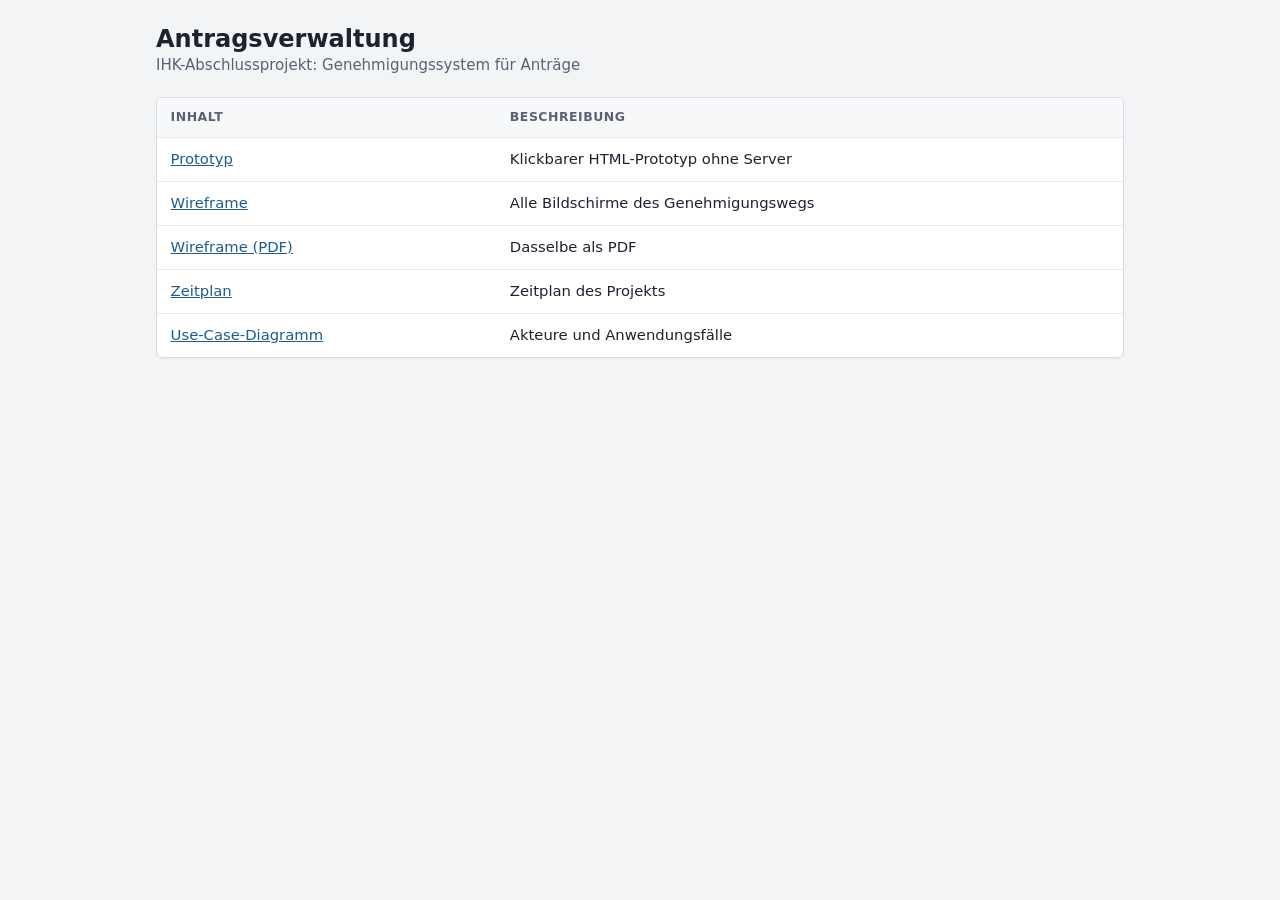
==== index.html @ 2898748a "Startseite mit Links" ====
<!DOCTYPE html>
<html lang="de">
<head>
<meta charset="utf-8">
<meta name="viewport" content="width=device-width, initial-scale=1">
<title>Antragsverwaltung</title>
<link rel="stylesheet" href="code/public/css/style.css">
</head>
<body>

<main class="inhalt">
  <div>
    <h1>Antragsverwaltung</h1>
    <p class="leise">IHK-Abschlussprojekt: Genehmigungssystem für Anträge</p>
  </div>

  <div class="tabelle-rahmen">
    <table class="tabelle">
      <thead>
        <tr><th scope="col">Inhalt</th><th scope="col">Beschreibung</th></tr>
      </thead>
      <tbody>
        <tr>
          <td><a href="code/public/index.html">Prototyp</a></td>
          <td>Klickbarer HTML-Prototyp ohne Server</td>
        </tr>
        <tr>
          <td><a href="docs/Wireframe.html">Wireframe</a></td>
          <td>Alle Bildschirme des Genehmigungswegs</td>
        </tr>
        <tr>
          <td><a href="docs/Wireframe.pdf">Wireframe (PDF)</a></td>
          <td>Dasselbe als PDF</td>
        </tr>
        <tr>
          <td><a href="docs/Zeitplan_Genehmigungssystem.pdf">Zeitplan</a></td>
          <td>Zeitplan des Projekts</td>
        </tr>
        <tr>
          <td><a href="docs/Use%20Case%20Diagram.pdf">Use-Case-Diagramm</a></td>
          <td>Akteure und Anwendungsfälle</td>
        </tr>
      </tbody>
    </table>
  </div>
</main>

</body>
</html>
---- code/public/css/style.css ----
/* Antragsverwaltung – Stylesheet für alle Seiten */

:root {
  --grund: #f3f4f6;
  --flaeche: #ffffff;
  --text: #1c2230;
  --text-leise: #5a6272;
  --linie: #d8dce2;
  --linie-hell: #e8ebef;
  --akzent: #1f5c8b;
  --akzent-dunkel: #174669;
  --akzent-hell: #e6eef5;
  --gut: #25734a;
  --gut-hell: #e3f2e9;
  --warn: #875800;
  --warn-hell: #fbf0d9;
  --fehler: #b42318;
  --fehler-hell: #fdecea;
  --radius: 6px;
  --schatten: 0 1px 2px rgba(16, 24, 40, 0.06);
}

* {
  box-sizing: border-box;
}

body {
  margin: 0;
  font-family: "Segoe UI", system-ui, -apple-system, Roboto, Arial, sans-serif;
  font-size: 15px;
  line-height: 1.5;
  color: var(--text);
  background: var(--grund);
}

a {
  color: var(--akzent);
}

a:hover {
  color: var(--akzent-dunkel);
}

:focus-visible {
  outline: 3px solid #86b3d9;
  outline-offset: 2px;
}

h1 {
  margin: 0;
  font-size: 1.5rem;
  line-height: 1.25;
}

h2 {
  margin: 0 0 0.75rem;
  font-size: 1.1rem;
  line-height: 1.3;
}

p {
  margin: 0;
}

.unsichtbar {
  position: absolute;
  width: 1px;
  height: 1px;
  overflow: hidden;
  clip: rect(0 0 0 0);
  white-space: nowrap;
}

.leise {
  color: var(--text-leise);
}

/* ---------- Kopfzeile ---------- */

.kopf {
  background: var(--flaeche);
  border-bottom: 1px solid var(--linie);
}

.kopf__innen {
  max-width: 1000px;
  margin: 0 auto;
  padding: 0.6rem 1rem;
  display: flex;
  align-items: center;
  gap: 1.5rem;
  flex-wrap: wrap;
}

.kopf__marke {
  font-weight: 700;
  font-size: 1.05rem;
  color: var(--text);
  text-decoration: none;
}

.kopf__nav {
  display: flex;
  gap: 0.25rem;
  flex-wrap: wrap;
}

.kopf__nav a {
  padding: 0.4rem 0.7rem;
  font-weight: 600;
  color: var(--text-leise);
  text-decoration: none;
  border-radius: var(--radius);
}

.kopf__nav a:hover {
  color: var(--text);
  background: var(--grund);
}

.kopf__nav a[aria-current="page"] {
  color: var(--akzent-dunkel);
  background: var(--akzent-hell);
}

.kopf__benutzer {
  margin-left: auto;
  display: flex;
  align-items: center;
  gap: 0.75rem;
  color: var(--text-leise);
}

/* ---------- Seitenaufbau ---------- */

.inhalt {
  max-width: 1000px;
  margin: 0 auto;
  padding: 1.5rem 1rem 3rem;
  display: flex;
  flex-direction: column;
  gap: 1.25rem;
}

.stapel {
  display: flex;
  flex-direction: column;
  gap: 1.25rem;
}

.stapel--eng {
  gap: 0.5rem;
}

.karte {
  padding: 1.25rem;
  background: var(--flaeche);
  border: 1px solid var(--linie);
  border-radius: var(--radius);
  box-shadow: var(--schatten);
}

.leer {
  padding: 1.5rem 1rem;
  text-align: center;
  color: var(--text-leise);
}

.zurueck a {
  font-weight: 600;
  text-decoration: none;
}

/* ---------- Knöpfe ---------- */

.knopf {
  display: inline-flex;
  align-items: center;
  justify-content: center;
  padding: 0.5rem 1rem;
  font: inherit;
  font-weight: 600;
  color: #fff;
  background: var(--akzent);
  border: 1px solid var(--akzent);
  border-radius: var(--radius);
  text-decoration: none;
  white-space: nowrap;
  cursor: pointer;
}

.knopf:hover {
  color: #fff;
  background: var(--akzent-dunkel);
  border-color: var(--akzent-dunkel);
}

.knopf--zweit {
  color: var(--text);
  background: var(--flaeche);
  border-color: var(--linie);
}

.knopf--zweit:hover {
  color: var(--text);
  background: var(--grund);
  border-color: #c3c9d1;
}

.knopf--gefahr {
  background: var(--fehler);
  border-color: var(--fehler);
}

.knopf--gefahr:hover {
  background: #8f1c13;
  border-color: #8f1c13;
}

.knopf--gefahr-zweit {
  color: var(--fehler);
  background: var(--flaeche);
  border-color: #e7b4ae;
}

.knopf--gefahr-zweit:hover {
  color: #8f1c13;
  background: var(--fehler-hell);
  border-color: var(--fehler);
}

.knopf--leise {
  color: var(--text-leise);
  background: transparent;
  border-color: transparent;
}

.knopf--leise:hover {
  color: var(--text);
  background: var(--grund);
  border-color: transparent;
}

.knopf--klein {
  padding: 0.3rem 0.7rem;
  font-size: 0.875rem;
}

.knopf--voll {
  width: 100%;
}

.knopfzeile {
  display: flex;
  justify-content: flex-end;
  gap: 0.5rem;
  flex-wrap: wrap;
  margin-top: 1rem;
}

.knopfzeile--links {
  justify-content: flex-start;
}

.link {
  padding: 0;
  font: inherit;
  color: var(--akzent);
  background: none;
  border: 0;
  text-decoration: underline;
  cursor: pointer;
}

/* ---------- Formulare ---------- */

fieldset {
  margin: 0;
  padding: 0;
  border: 0;
}

legend {
  margin-bottom: 0.75rem;
  padding: 0;
  font-size: 1.1rem;
  font-weight: 700;
}

.formular-raster {
  display: grid;
  grid-template-columns: repeat(2, minmax(0, 1fr));
  gap: 1rem 1.25rem;
}

.feld {
  display: flex;
  flex-direction: column;
  gap: 0.3rem;
}

.feld--breit {
  grid-column: 1 / -1;
}

.feld label {
  font-size: 0.9rem;
  font-weight: 600;
}

input,
select,
textarea {
  width: 100%;
  padding: 0.5rem 0.6rem;
  font: inherit;
  color: inherit;
  background: #fff;
  border: 1px solid #c3c9d1;
  border-radius: var(--radius);
}

textarea {
  min-height: 4.5rem;
  resize: vertical;
}

input:focus,
select:focus,
textarea:focus {
  border-color: var(--akzent);
  outline: 3px solid var(--akzent-hell);
  outline-offset: 0;
}

[aria-invalid="true"] {
  border-color: var(--fehler);
}

.feld__fehler {
  font-size: 0.85rem;
  font-weight: 600;
  color: var(--fehler);
}

/* ---------- Tabellen ---------- */

.tabelle-rahmen {
  overflow-x: auto;
  background: var(--flaeche);
  border: 1px solid var(--linie);
  border-radius: var(--radius);
  box-shadow: var(--schatten);
}

.karte .tabelle-rahmen {
  box-shadow: none;
}

.tabelle {
  width: 100%;
  border-collapse: collapse;
  font-size: 0.925rem;
}

.tabelle th,
.tabelle td {
  padding: 0.65rem 0.85rem;
  text-align: left;
  vertical-align: middle;
  border-bottom: 1px solid var(--linie-hell);
}

.tabelle thead th {
  font-size: 0.78rem;
  font-weight: 600;
  letter-spacing: 0.04em;
  text-transform: uppercase;
  white-space: nowrap;
  color: var(--text-leise);
  background: #f7f8fa;
}

.tabelle tbody tr:last-child th,
.tabelle tbody tr:last-child td {
  border-bottom: 0;
}

.tabelle tbody tr:hover {
  background: #fafbfc;
}

.tabelle tr.gewaehlt,
.tabelle tr.gewaehlt:hover {
  background: var(--akzent-hell);
}

.tabelle .zahl {
  font-variant-numeric: tabular-nums;
  white-space: nowrap;
}

.tabelle .rechts {
  text-align: right;
}

/* Beschriftung links, Wert rechts */
.tabelle--angaben th {
  width: 35%;
  font-weight: 400;
  color: var(--text-leise);
  background: #fafbfc;
}

/* ---------- Status ---------- */

.status {
  display: inline-block;
  padding: 0.15rem 0.55rem;
  font-size: 0.8rem;
  font-weight: 600;
  white-space: nowrap;
  border-radius: 999px;
}

.status--eingereicht {
  color: var(--akzent-dunkel);
  background: var(--akzent-hell);
}

.status--abgezeichnet_al,
.status--abgezeichnet_ssl {
  color: var(--warn);
  background: var(--warn-hell);
}

.status--genehmigt {
  color: var(--gut);
  background: var(--gut-hell);
}

/* ---------- Bearbeitungsstand ---------- */

.stand {
  display: grid;
  grid-template-columns: repeat(4, minmax(0, 1fr));
  margin: 0;
  padding: 0;
  list-style: none;
  overflow: hidden;
  border: 1px solid var(--linie);
  border-radius: var(--radius);
}

.stand li {
  padding: 0.7rem 0.85rem;
  font-size: 0.9rem;
  font-weight: 600;
  border-right: 1px solid var(--linie);
}

.stand li:last-child {
  border-right: 0;
}

.stand small {
  display: block;
  font-weight: 400;
  color: var(--text-leise);
}

.stand .erledigt {
  color: var(--akzent-dunkel);
  background: var(--akzent-hell);
}

/* ---------- Hinweise ---------- */

.hinweis {
  padding: 0.75rem 1rem;
  font-weight: 600;
  border: 1px solid;
  border-radius: var(--radius);
}

.hinweis--erfolg {
  color: var(--gut);
  background: var(--gut-hell);
  border-color: #b9dcc7;
}

.hinweis--fehler {
  color: var(--fehler);
  background: var(--fehler-hell);
  border-color: #f0bdb7;
}

/* ---------- Pop-up ---------- */

.dialog {
  width: min(26rem, calc(100vw - 2rem));
  padding: 1.5rem;
  color: var(--text);
  border: 0;
  border-radius: 8px;
  box-shadow: 0 20px 50px rgba(16, 24, 40, 0.25);
}

.dialog::backdrop {
  background: rgba(16, 24, 40, 0.45);
}

.dialog__titel {
  margin-bottom: 0.5rem;
  font-size: 1.15rem;
}

.dialog__text {
  color: var(--text-leise);
}

.dialog .knopfzeile {
  margin-top: 1.5rem;
}

/* ---------- Login ---------- */

.anmeldung {
  min-height: 100vh;
  display: grid;
  place-items: center;
  padding: 2rem 1rem;
}

.anmeldung__box {
  width: min(30rem, 100%);
  display: flex;
  flex-direction: column;
  gap: 1rem;
}

.anmeldung__formular {
  display: flex;
  flex-direction: column;
  gap: 1rem;
  margin-top: 1.25rem;
}

.demo p {
  margin-bottom: 0.75rem;
}

.demo .demo__fuss {
  margin: 0.75rem 0 0;
}

/* ---------- Schmale Bildschirme ---------- */

@media (max-width: 700px) {
  .formular-raster {
    grid-template-columns: 1fr;
  }

  .kopf__benutzer {
    width: 100%;
    margin-left: 0;
    justify-content: space-between;
  }

  .stand {
    grid-template-columns: repeat(2, minmax(0, 1fr));
  }

  .stand li {
    border-bottom: 1px solid var(--linie);
  }
}
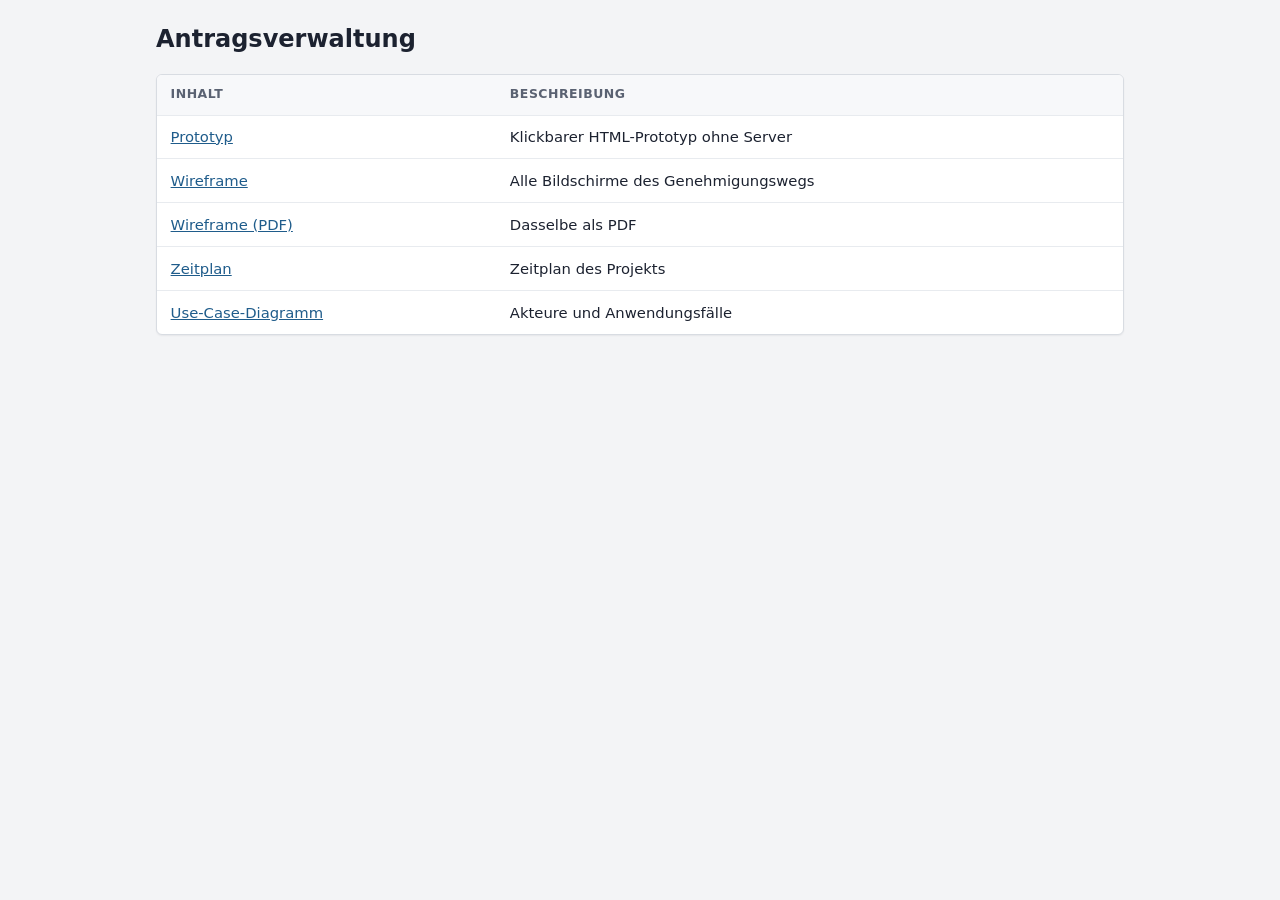
==== commit 08447452: "update" ====
--- a/index.html
+++ b/index.html
@@ -11,7 +11,6 @@
 <main class="inhalt">
   <div>
     <h1>Antragsverwaltung</h1>
-    <p class="leise">IHK-Abschlussprojekt: Genehmigungssystem für Anträge</p>
   </div>
 
   <div class="tabelle-rahmen">
--- a/code/public/css/style.css
+++ b/code/public/css/style.css
@@ -395,6 +395,11 @@
   background: var(--akzent-hell);
 }
 
+/* Status-Plakette hebt sich sonst nicht von der markierten Zeile ab */
+.tabelle tr.gewaehlt .status--eingereicht {
+  background: var(--flaeche);
+}
+
 .tabelle .zahl {
   font-variant-numeric: tabular-nums;
   white-space: nowrap;
@@ -546,12 +551,9 @@
   margin-top: 1.25rem;
 }
 
-.demo p {
-  margin-bottom: 0.75rem;
-}
-
-.demo .demo__fuss {
-  margin: 0.75rem 0 0;
+.demo {
+  font-size: 0.875rem;
+  text-align: center;
 }
 
 /* ---------- Schmale Bildschirme ---------- */
@@ -575,3 +577,31 @@
     border-bottom: 1px solid var(--linie);
   }
 }
+
+/* ---------- Abmelden-Formular im Kopf (PHP) ---------- */
+
+.kopf__benutzer form {
+  margin: 0;
+}
+
+/* ---------- Datei-Auswahl ---------- */
+
+.feld__hilfe {
+  font-size: 0.85rem;
+  color: var(--text-leise);
+}
+
+input[type="file"] {
+  padding: 0.3rem;
+}
+
+input[type="file"]::file-selector-button {
+  margin-right: 0.75rem;
+  padding: 0.25rem 0.75rem;
+  font: inherit;
+  color: var(--text);
+  background: var(--grund);
+  border: 1px solid #c3c9d1;
+  border-radius: 4px;
+  cursor: pointer;
+}
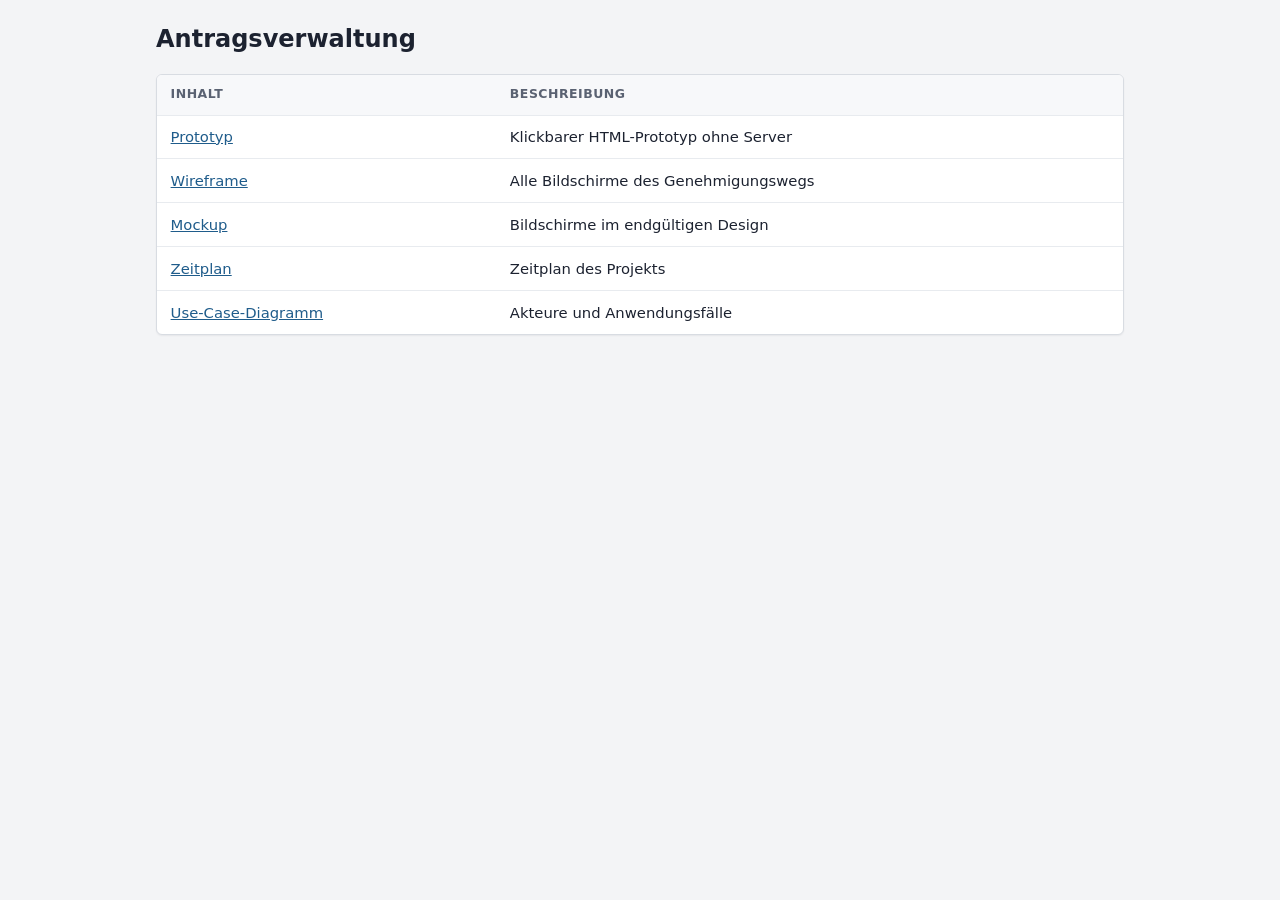
==== commit c9c366a6: "mockup upd" ====
--- a/index.html
+++ b/index.html
@@ -28,8 +28,8 @@
           <td>Alle Bildschirme des Genehmigungswegs</td>
         </tr>
         <tr>
-          <td><a href="docs/Wireframe.pdf">Wireframe (PDF)</a></td>
-          <td>Dasselbe als PDF</td>
+          <td><a href="docs/Mockup.html">Mockup</a></td>
+          <td>Bildschirme im endgültigen Design</td>
         </tr>
         <tr>
           <td><a href="docs/Zeitplan_Genehmigungssystem.pdf">Zeitplan</a></td>
--- a/code/public/css/style.css
+++ b/code/public/css/style.css
@@ -551,9 +551,12 @@
   margin-top: 1.25rem;
 }
 
-.demo {
-  font-size: 0.875rem;
-  text-align: center;
+.demo p {
+  margin-bottom: 0.75rem;
+}
+
+.demo .demo__fuss {
+  margin: 0.75rem 0 0;
 }
 
 /* ---------- Schmale Bildschirme ---------- */
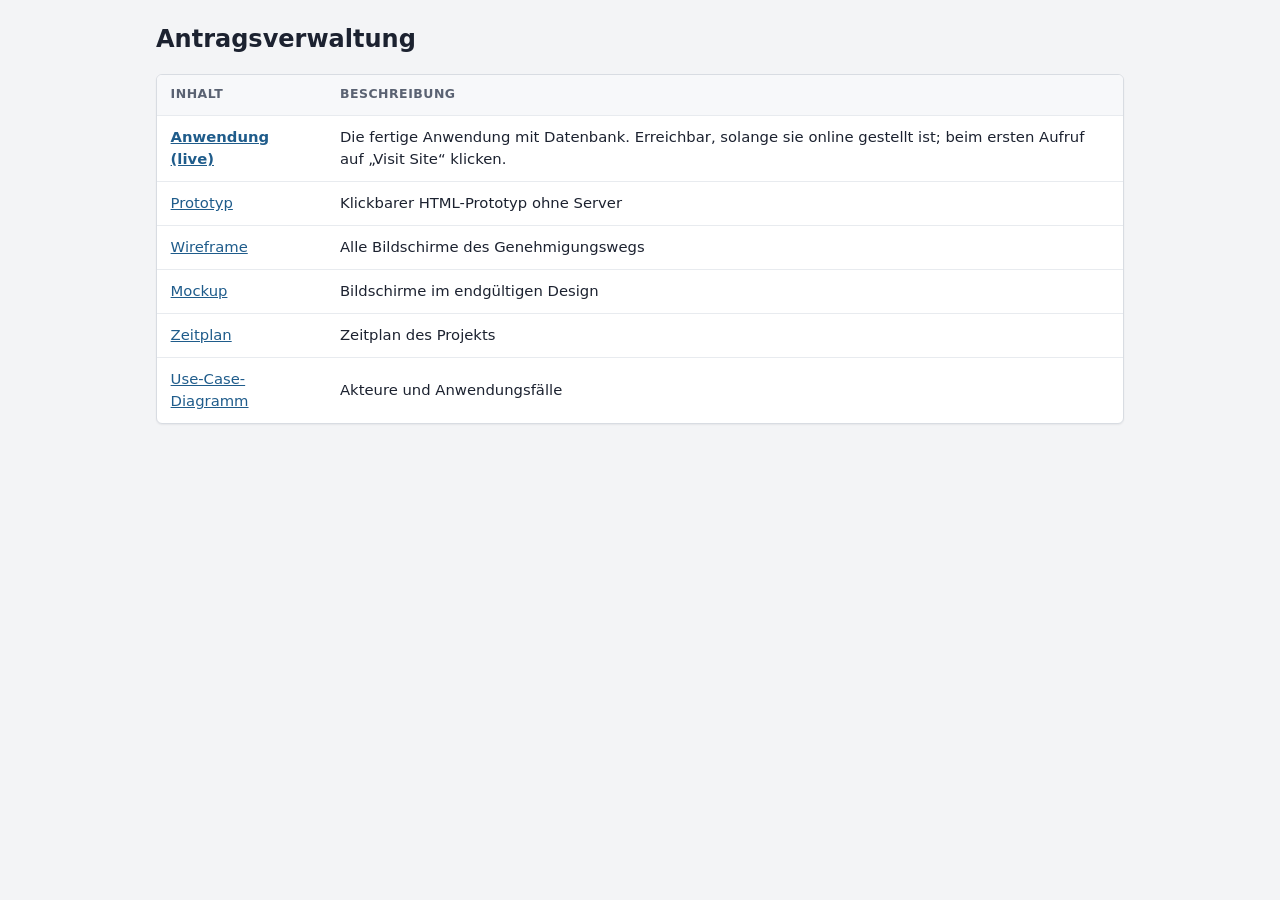
==== commit 69f01c25: "live" ====
--- a/index.html
+++ b/index.html
@@ -19,6 +19,11 @@
         <tr><th scope="col">Inhalt</th><th scope="col">Beschreibung</th></tr>
       </thead>
       <tbody>
+        <tr>
+          <td><a href="https://curse-mulberry-rule.ngrok-free.dev/"><b>Anwendung (live)</b></a></td>
+          <td>Die fertige Anwendung mit Datenbank. Erreichbar, solange sie online gestellt ist;
+            beim ersten Aufruf auf „Visit Site“ klicken.</td>
+        </tr>
         <tr>
           <td><a href="code/public/index.html">Prototyp</a></td>
           <td>Klickbarer HTML-Prototyp ohne Server</td>
--- a/code/public/css/style.css
+++ b/code/public/css/style.css
@@ -83,12 +83,12 @@
 }
 
 .kopf__innen {
-  max-width: 1000px;
+  max-width: 1240px;
   margin: 0 auto;
   padding: 0.6rem 1rem;
   display: flex;
   align-items: center;
-  gap: 1.5rem;
+  gap: 1rem;
   flex-wrap: wrap;
 }
 
@@ -106,7 +106,7 @@
 }
 
 .kopf__nav a {
-  padding: 0.4rem 0.7rem;
+  padding: 0.4rem 0.55rem;
   font-weight: 600;
   color: var(--text-leise);
   text-decoration: none;
@@ -608,3 +608,237 @@
   border-radius: 4px;
   cursor: pointer;
 }
+
+/* ---------- Ablehnung, Sekretariat ---------- */
+
+.status--abgezeichnet {
+  color: var(--warn);
+  background: var(--warn-hell);
+}
+
+.status--abgelehnt {
+  color: var(--fehler);
+  background: var(--fehler-hell);
+}
+
+.stand .abgelehnt {
+  color: var(--fehler);
+  background: var(--fehler-hell);
+}
+
+.stand .entfaellt {
+  font-weight: 400;
+  color: var(--text-leise);
+  background: repeating-linear-gradient(135deg, #fafbfc 0 8px, #f3f4f6 8px 16px);
+}
+
+.begruendung {
+  margin-top: 1rem;
+  padding: 0.75rem 1rem;
+  color: var(--fehler);
+  background: var(--fehler-hell);
+  border-radius: var(--radius);
+}
+
+.begruendung--warn {
+  color: var(--warn);
+  background: var(--warn-hell);
+}
+
+.dialog__feld {
+  margin-top: 1rem;
+}
+
+/* ---------- Erweiterung: Abteilungen, Rollen, Sekretariat, Log ---------- */
+
+.titelzeile {
+  display: flex;
+  align-items: flex-start;
+  justify-content: space-between;
+  gap: 1rem;
+  flex-wrap: wrap;
+}
+
+.titelzeile .knopfzeile {
+  margin-top: 0;
+}
+
+.abstand-unten {
+  margin-bottom: 0.75rem;
+}
+
+.abstand-oben {
+  margin-top: 0.75rem;
+}
+
+.block {
+  display: block;
+}
+
+.feld__titel {
+  font-size: 0.9rem;
+  font-weight: 600;
+}
+
+.feld--unten {
+  justify-content: flex-end;
+}
+
+input[type="checkbox"],
+input[type="radio"] {
+  width: auto;
+  margin: 0;
+  accent-color: var(--akzent);
+}
+
+.haken {
+  display: inline-flex;
+  align-items: flex-start;
+  gap: 0.5rem;
+  font-weight: 400;
+  cursor: pointer;
+}
+
+.feld .haken {
+  font-size: 0.95rem;
+  font-weight: 400;
+}
+
+.haken input {
+  margin-top: 0.3rem;
+}
+
+.auswahlreihe {
+  display: flex;
+  flex-wrap: wrap;
+  gap: 0.5rem 1.5rem;
+  padding: 0.4rem 0;
+}
+
+.zaehler {
+  display: inline-block;
+  min-width: 1.3rem;
+  padding: 0 0.35rem;
+  font-size: 0.75rem;
+  line-height: 1.3rem;
+  text-align: center;
+  color: #fff;
+  background: var(--fehler);
+  border-radius: 999px;
+}
+
+.status--entwurf {
+  color: var(--text-leise);
+  background: var(--grund);
+}
+
+.status--storniert {
+  color: var(--text-leise);
+  background: #eceef1;
+  text-decoration: line-through;
+}
+
+.aufgabe {
+  font-weight: 600;
+  color: var(--akzent-dunkel);
+}
+
+.marke-k {
+  display: inline-block;
+  margin-left: 0.25rem;
+  padding: 0 0.4rem;
+  font-size: 0.75rem;
+  font-weight: 700;
+  color: #fff;
+  background: var(--text);
+  border-radius: 4px;
+}
+
+.tabelle tr.ausgeblendet td {
+  color: var(--text-leise);
+  background: #fafbfc;
+}
+
+.karte--aufgabe {
+  border-left: 4px solid var(--akzent);
+}
+
+.karte--aufgabe h2 small {
+  font-weight: 400;
+}
+
+.stand--fuenf {
+  grid-template-columns: repeat(5, minmax(0, 1fr));
+}
+
+.filterleiste {
+  display: flex;
+  flex-wrap: wrap;
+  align-items: flex-end;
+  gap: 0.75rem 1rem;
+}
+
+.filterleiste .feld {
+  min-width: 11rem;
+}
+
+.filterleiste .haken {
+  padding-bottom: 0.55rem;
+}
+
+.karte .filterleiste {
+  margin-bottom: 1rem;
+}
+
+.tabelle--eingabe td {
+  padding: 0.4rem 0.5rem;
+}
+
+.tabelle--eingabe input {
+  padding: 0.35rem 0.5rem;
+}
+
+.nachrichten {
+  display: flex;
+  flex-direction: column;
+  gap: 0.75rem;
+  margin: 0;
+  padding: 0;
+  list-style: none;
+}
+
+.nachrichten .karte {
+  padding: 0.9rem 1.1rem;
+}
+
+.nachricht--neu {
+  border-left: 4px solid var(--akzent);
+}
+
+.neu {
+  padding: 0.05rem 0.45rem;
+  font-size: 0.75rem;
+  font-weight: 700;
+  color: #fff;
+  background: var(--akzent);
+  border-radius: 999px;
+}
+
+@media (max-width: 700px) {
+  .stand--fuenf {
+    grid-template-columns: repeat(2, minmax(0, 1fr));
+  }
+}
+
+@media print {
+  .kopf,
+  .filterleiste,
+  .knopfzeile,
+  .zurueck {
+    display: none;
+  }
+
+  body {
+    background: #fff;
+  }
+}
